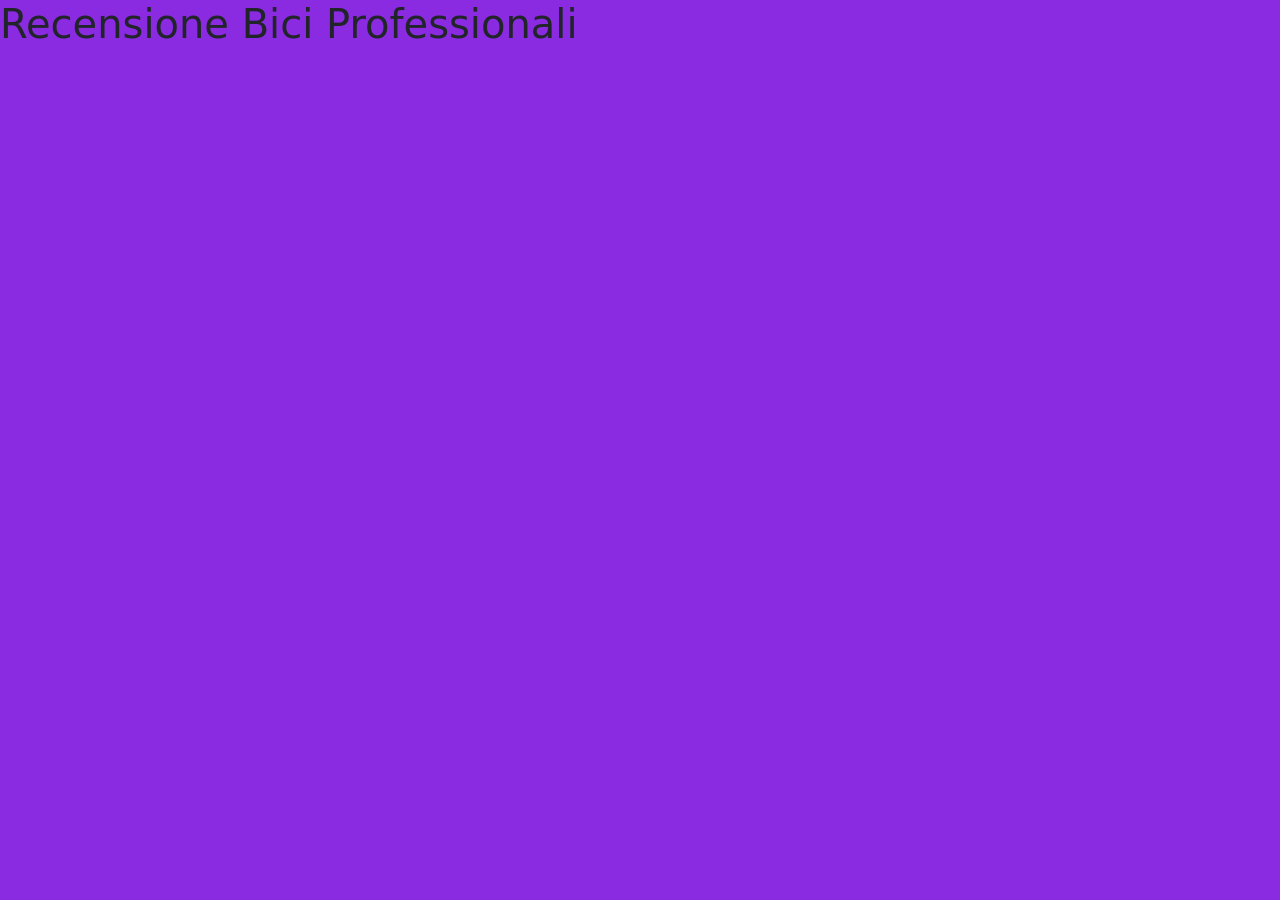
==== index.html @ 6073c653 "first commit" ====
<!DOCTYPE html>
<html lang="it">

<head>
    <meta charset="UTF-8">
    <meta name="viewport" content="width=device-width, initial-scale=1.0">
    <meta name="keywords" content="">
    <meta name="description" content="">
    <meta name="author" content="Simone Palmisciano">

    <!-- NOME TITOLO DOCUMENTO -->
    <title>Document</title>

    <!-- ICONA DOCUMENTO -->
    <link rel="icon" href="">

    <!-- LINK BOOSTRAP ICON -->
    <link rel="stylesheet" href="https://cdn.jsdelivr.net/npm/bootstrap-icons@1.13.1/font/bootstrap-icons.min.css">

    <!-- LINK BOOSTRAP CSS -->
    <link href="https://cdn.jsdelivr.net/npm/bootstrap@5.3.8/dist/css/bootstrap.min.css" rel="stylesheet"
        integrity="sha384-sRIl4kxILFvY47J16cr9ZwB07vP4J8+LH7qKQnuqkuIAvNWLzeN8tE5YBujZqJLB" crossorigin="anonymous">


    <!-- LINK FOGLIO DI STILE CSS -->
    <link rel="stylesheet" href="./styles/style.css">
</head>

<body>

    <header>
        <h1>Recensione Bici Professionali</h1>
    </header>
    <main>
        <div class="container">
            <div class="row">
                <div class="col">
                    
                </div>
            </div>
        </div>
    </main>







    <!-- LINK SCRIPT BOOSTRAP -->
    <script src="https://cdn.jsdelivr.net/npm/bootstrap@5.3.8/dist/js/bootstrap.bundle.min.js"
        integrity="sha384-FKyoEForCGlyvwx9Hj09JcYn3nv7wiPVlz7YYwJrWVcXK/BmnVDxM+D2scQbITxI"
        crossorigin="anonymous"></script>
    <!-- LINK SCRIPT -->
    <script src="./scripts/script.js"></script>
</body>

</html>
---- styles/style.css ----
/************************
        CSS RESET
************************/

* {
    margin: 0;
    padding: 0;
    box-sizing: border-box;
}

img {
    display: block;
    width: 100%;
}

ul {
    list-style-type: none;
}

a {
    text-decoration: none;
}

/************************
        UTILITY
************************/

.btn {
    --bs-border-radius: 20px;
    border: none;
}

/* prova css */

body {
    background-color: blueviolet;
}
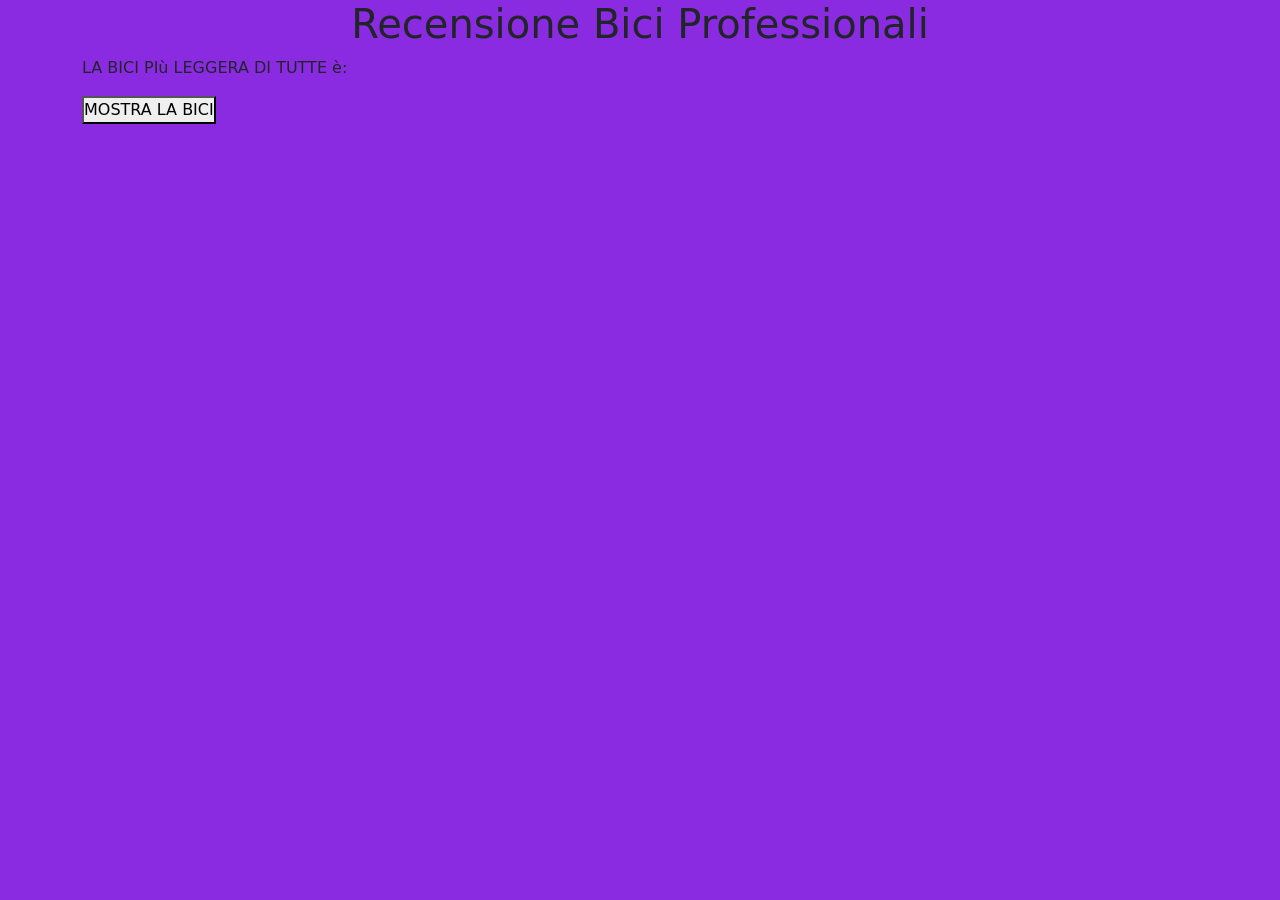
==== commit db62227b: "creato array con oggetti bici e struttura html dove mostrare la bici" ====
--- a/index.html
+++ b/index.html
@@ -28,14 +28,19 @@
 
 <body>
 
-    <header>
+    <header class="text-center">
         <h1>Recensione Bici Professionali</h1>
     </header>
     <main>
         <div class="container">
             <div class="row">
                 <div class="col">
-                    
+                    <p id="createLightBike">
+                        LA BICI PIù LEGGERA DI TUTTE è: 
+                    </p>
+                    <button id="showBike">
+                        MOSTRA LA BICI
+                    </button>
                 </div>
             </div>
         </div>
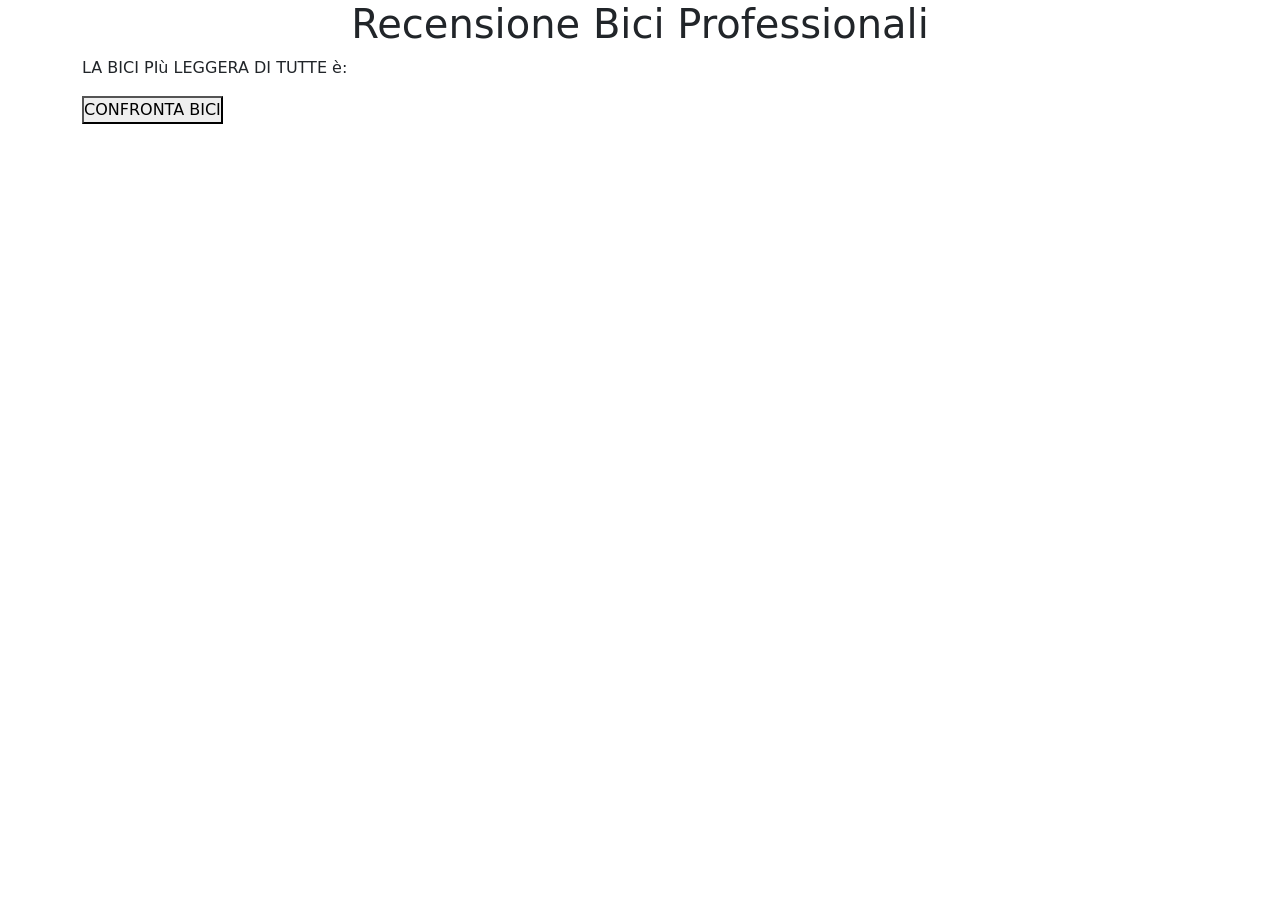
==== commit 4d81cacd: "creato un ciclo for che prende il peso delle bici e le pusha in un array vuoto" ====
--- a/index.html
+++ b/index.html
@@ -35,11 +35,11 @@
         <div class="container">
             <div class="row">
                 <div class="col">
-                    <p id="createLightBike">
+                    <p id="mostraBiciConfronto">
                         LA BICI PIù LEGGERA DI TUTTE è: 
                     </p>
-                    <button id="showBike">
-                        MOSTRA LA BICI
+                    <button id="confrontaBici">
+                        CONFRONTA BICI
                     </button>
                 </div>
             </div>
--- a/styles/style.css
+++ b/styles/style.css
@@ -28,10 +28,4 @@
 .btn {
     --bs-border-radius: 20px;
     border: none;
-}
-
-/* prova css */
-
-body {
-    background-color: blueviolet;
 }
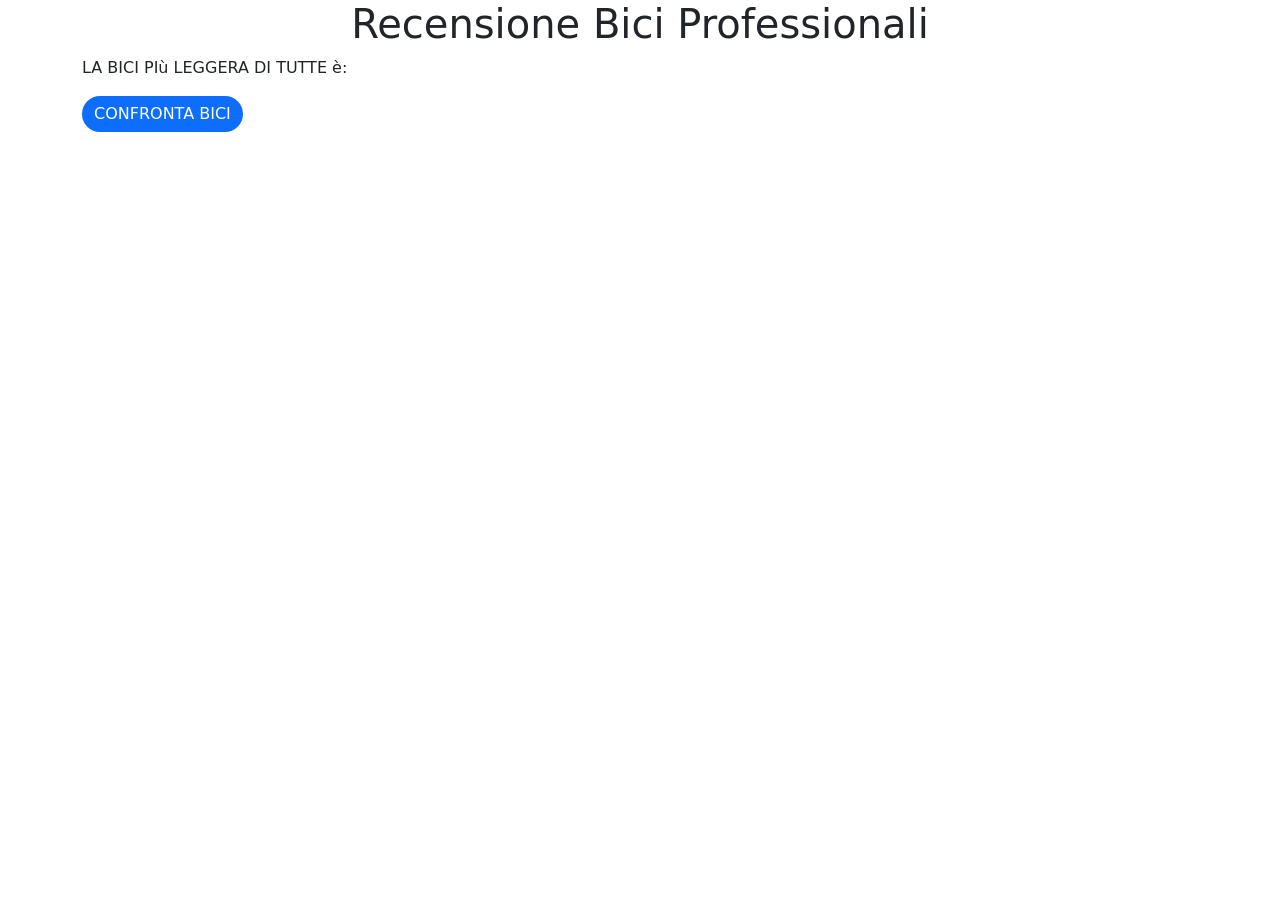
==== commit d74c996f: "mostrata bici a schermo" ====
--- a/index.html
+++ b/index.html
@@ -38,19 +38,13 @@
                     <p id="mostraBiciConfronto">
                         LA BICI PIù LEGGERA DI TUTTE è: 
                     </p>
-                    <button id="confrontaBici">
+                    <button id="confrontaBici" class="btn btn-primary">
                         CONFRONTA BICI
                     </button>
                 </div>
             </div>
         </div>
     </main>
-
-
-
-
-
-
 
     <!-- LINK SCRIPT BOOSTRAP -->
     <script src="https://cdn.jsdelivr.net/npm/bootstrap@5.3.8/dist/js/bootstrap.bundle.min.js"
